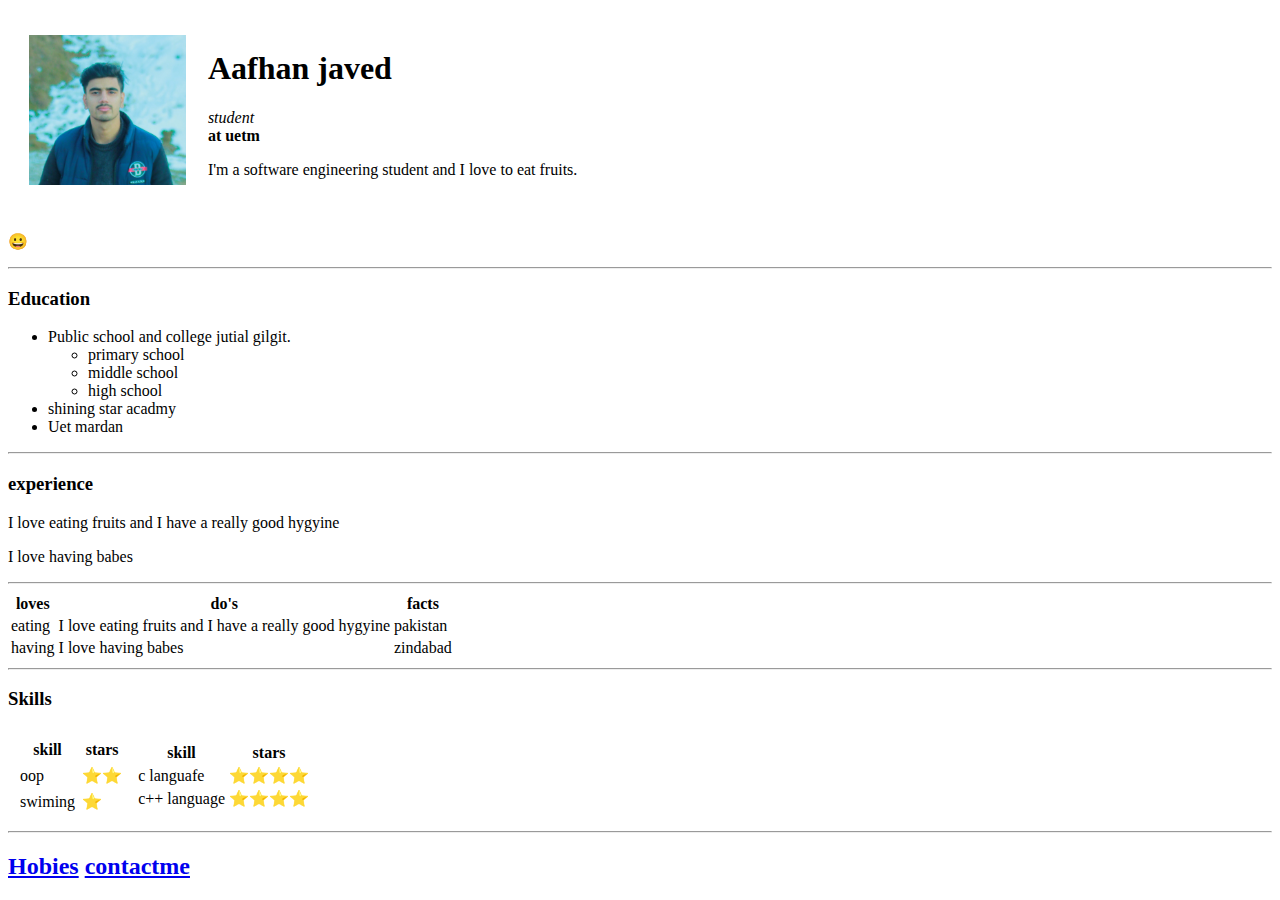
==== index.html @ 41dbab58 "Add files via upload" ====
<!DOCTYPE html>
<html lang="en" dir="ltr">

<head>
  <meta charset="utf-8">
  <title>Affans personal site</title>
</head>

<body>
  <table cellspacing="20">
    <!--cellspacing="20"-->
    <tr>
      <td><img src="images/_MG_0075.jpg" alt="Affans picture" height="150"></td>
      <td>
        <h1>Aafhan javed</h1>
        <p><em>student</em> <br><strong>at uetm</strong></p>
        <p>
          I'm a software engineering student and I love to eat fruits.
        </p>
      </td>
    </tr>
  </table>

  <p>&#128512;</p>
  <hr>
  <h3>Education</h3>
  <ul>
    <li>Public school and college jutial gilgit.
      <ul>
        <li>primary school</li>
        <li>middle school</li>
        <li>high school</li>
      </ul>
    </li>
    <li>shining star acadmy</li>
    <li>Uet mardan</li>
  </ul>
  <hr>
  <h3>experience</h3>
  <p>I love eating fruits and I have a really good hygyine</p>
  <p>I love having babes</p>
  <hr>
  <table> <!--border="1"-->
    <thead>
      <tr>
        <th>loves</th>
        <th>do's</th>
        <th>facts</th>
      </tr>
    </thead>
    <tbody>
      <tr>
        <td>eating</td>
        <td>I love eating fruits and I have a really good hygyine</td>
        <td>pakistan</td>
      </tr>
      <tr>
        <td>having</td>
        <td>I love having babes</td>
        <td>zindabad</td>
      </tr>

    </tbody>

  </table>
<hr>
<h3>Skills</h3>
  <table  cellspacing="5">
    <tr>
      <td>
        <table cellspacing="5">
          <thead>
            <tr>
              <th>skill</th>
              <th>stars</th>
            </tr>
            <tr>
              <td>oop</td>
              <td>&#11088;&#11088;</td>
            </tr>
            <tr>
              <td>swiming</td>
              <td>&#11088;</td>
            </tr>
            </tbody>

        </table cellspacing="5">
      </td>
      <td>
        <table>
          <thead>
            <tr>
              <th>skill</th>
              <th>stars</th>
            </tr>
          </thead>
          <tbody>
            <tr>
              <td>c languafe</td>
              <td>&#11088;&#11088;&#11088;&#11088;</td>
            </tr>
            <tr>
              <td>c++ language</td>
              <td>&#11088;&#11088;&#11088;&#11088;</td>
            </tr>
          </tbody>

        </table>
      </td>
    </tr>
  </table>

<hr>




  <h2>
    <a href="Hobbies.html"> Hobies</a> <a href="contactme.html">contactme</a>
  </h2>
</body>

</html>
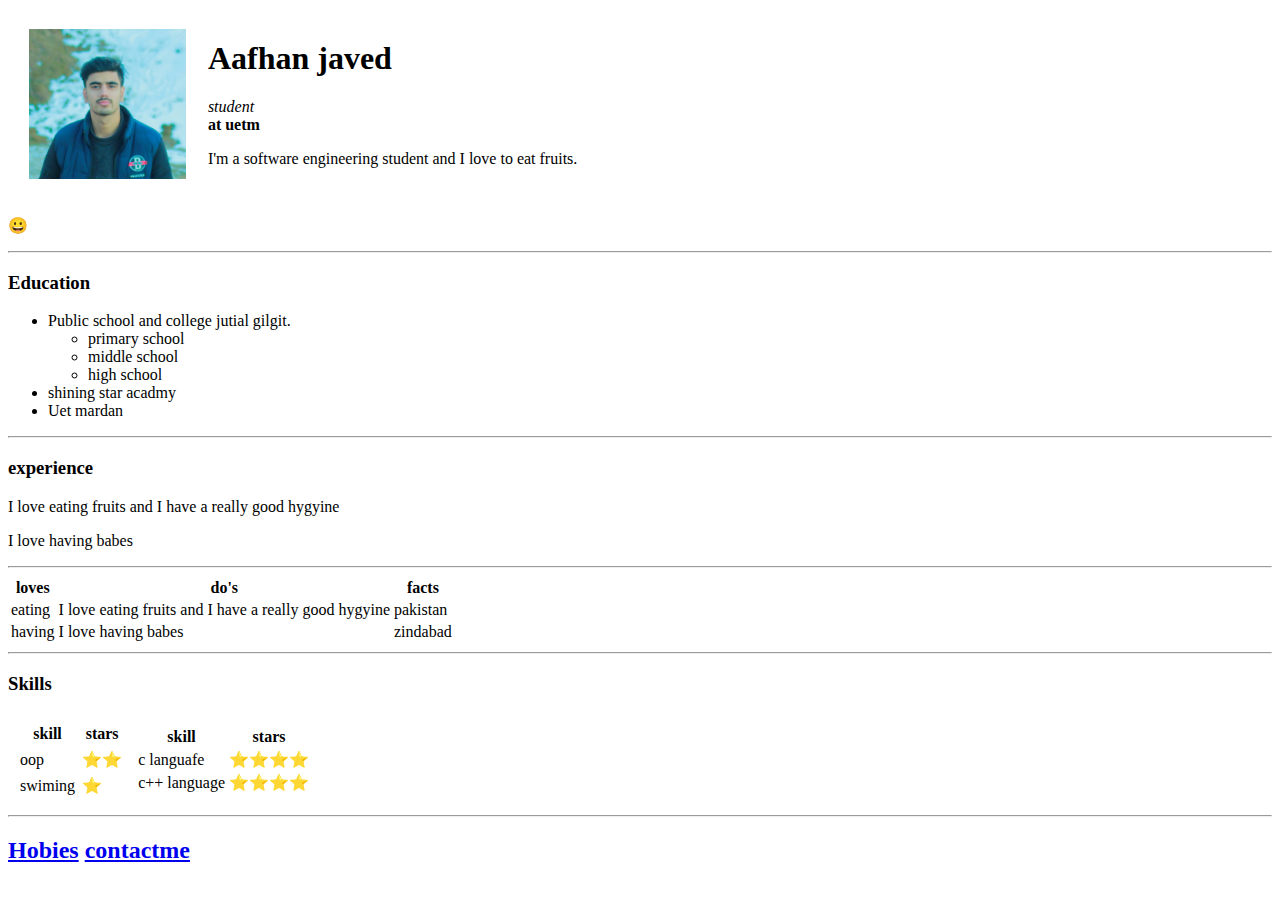
==== commit 6979a677: "I changed the doctype thing" ====
--- a/index.html
+++ b/index.html
@@ -1,4 +1,3 @@
-<!DOCTYPE html>
 <html lang="en" dir="ltr">
 
 <head>
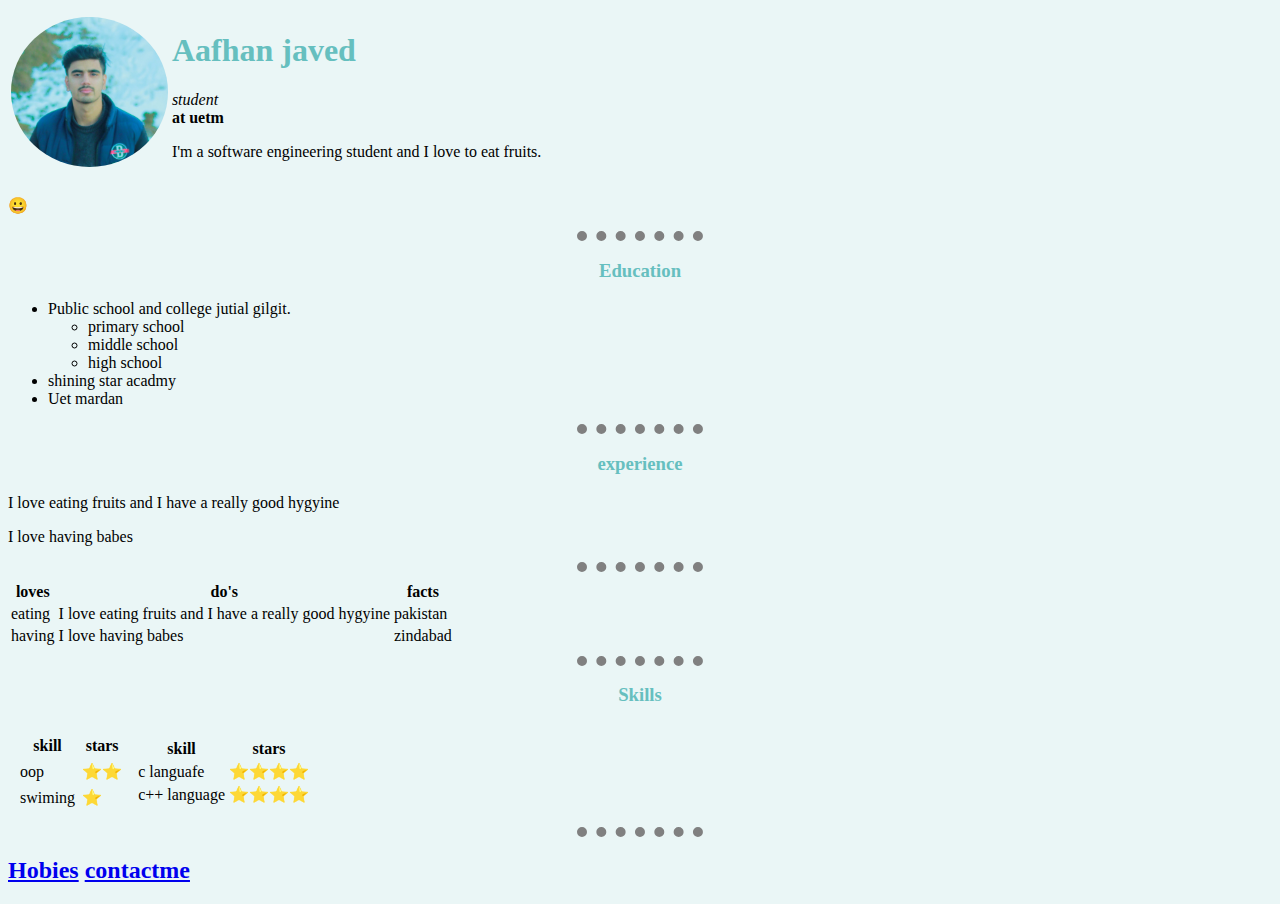
==== commit 6a3713c2: "Add files via upload" ====
--- a/index.html
+++ b/index.html
@@ -1,15 +1,17 @@
+<!DOCTYPE html>
 <html lang="en" dir="ltr">
 
 <head>
   <meta charset="utf-8">
   <title>Affans personal site</title>
+  <link rel="stylesheet" href="css/styles.css">
 </head>
 
 <body>
-  <table cellspacing="20">
-    <!--cellspacing="20"-->
+  <table>
+
     <tr>
-      <td><img src="images/_MG_0075.jpg" alt="Affans picture" height="150"></td>
+      <td><img id="MY" src="images\_MG_0075.jpg" alt="ajdkjdaskj" height="150"></td>
       <td>
         <h1>Aafhan javed</h1>
         <p><em>student</em> <br><strong>at uetm</strong></p>
@@ -19,6 +21,7 @@
       </td>
     </tr>
   </table>
+
 
   <p>&#128512;</p>
   <hr>
@@ -39,7 +42,8 @@
   <p>I love eating fruits and I have a really good hygyine</p>
   <p>I love having babes</p>
   <hr>
-  <table> <!--border="1"-->
+  <table>
+    <!--border="1"-->
     <thead>
       <tr>
         <th>loves</th>
@@ -62,9 +66,9 @@
     </tbody>
 
   </table>
-<hr>
-<h3>Skills</h3>
-  <table  cellspacing="5">
+  <hr>
+  <h3>Skills</h3>
+  <table cellspacing="5">
     <tr>
       <td>
         <table cellspacing="5">
@@ -109,7 +113,7 @@
     </tr>
   </table>
 
-<hr>
+  <hr>
 
 
 
--- a/css/styles.css
+++ b/css/styles.css
@@ -0,0 +1,24 @@
+body {
+  background-color: #EAF6F6;
+}
+
+hr {
+  border-style: dotted none none none;
+  height: 0px;
+  width: 10%;
+  border-color: grey;
+  border-width: 10px;
+}
+
+h1 {
+  color: #66BFBF;
+}
+
+h3 {
+  color: #66BFBF;
+  text-align: center;
+}
+#MY
+{
+  border-radius: 100%;
+}
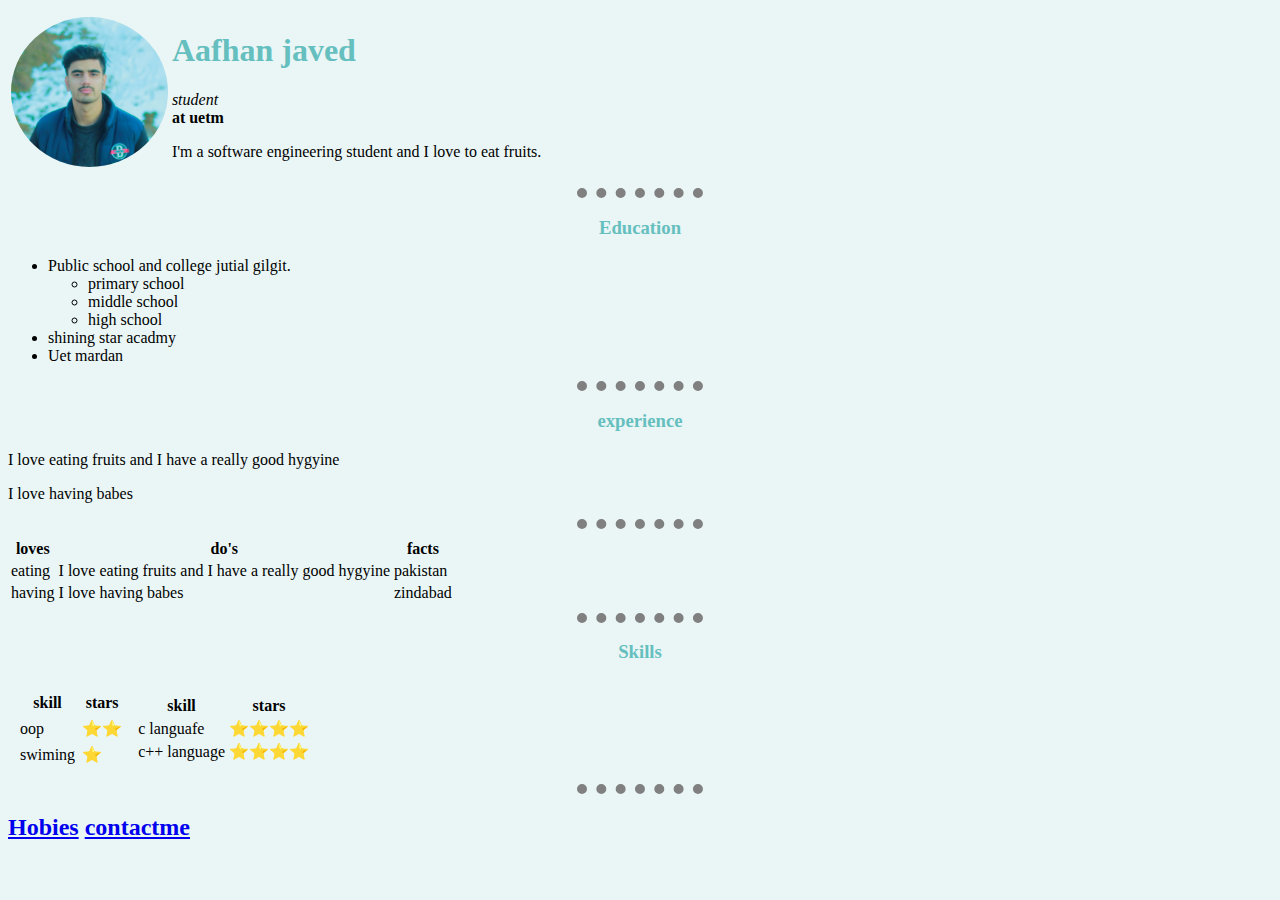
==== commit 8a1f8caf: "Update index.html" ====
--- a/index.html
+++ b/index.html
@@ -3,7 +3,7 @@
 
 <head>
   <meta charset="utf-8">
-  <title>Affans personal site</title>
+  <title>Hamza's CV</title>
   <link rel="stylesheet" href="css/styles.css">
 </head>
 
@@ -22,8 +22,6 @@
     </tr>
   </table>
 
-
-  <p>&#128512;</p>
   <hr>
   <h3>Education</h3>
   <ul>
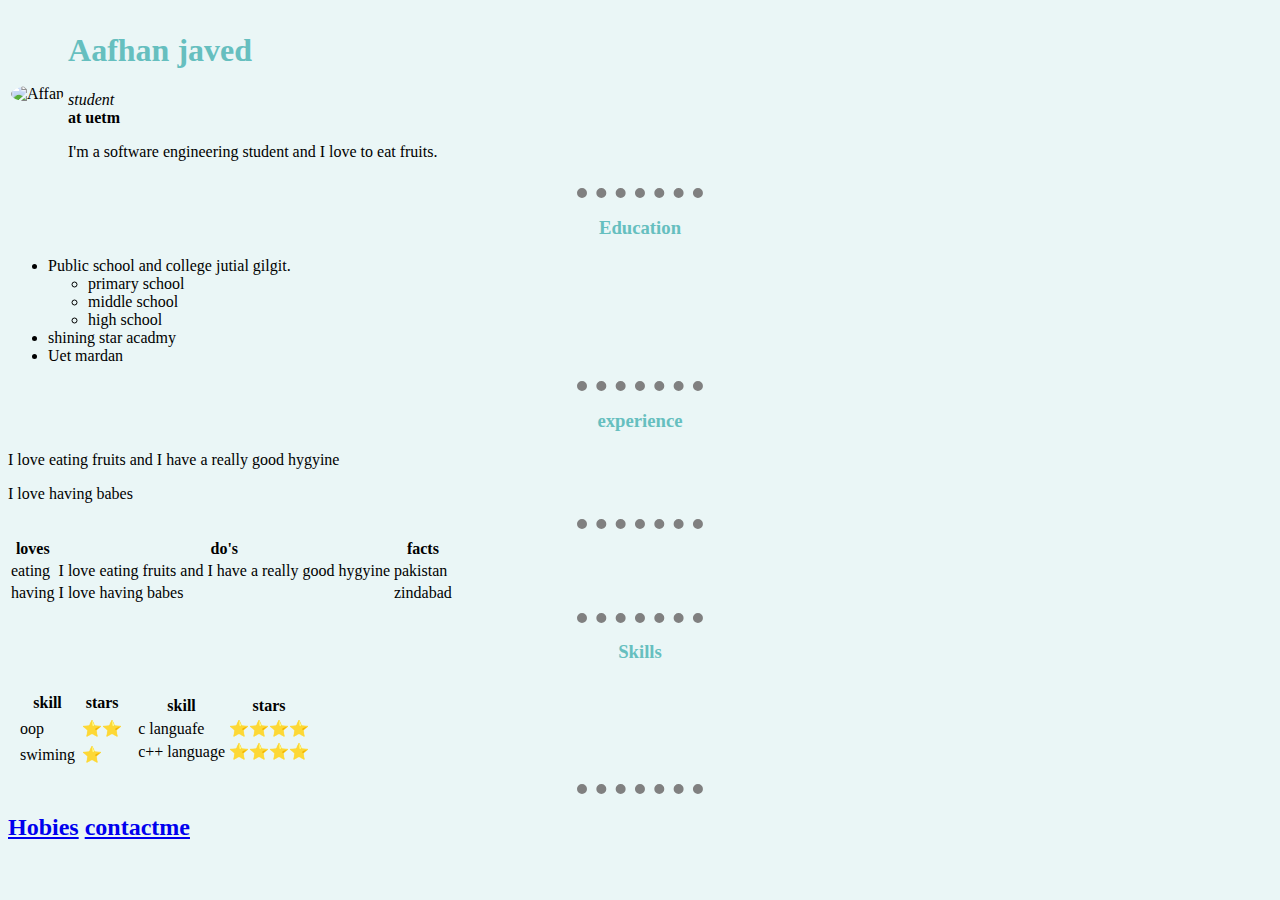
==== commit 4d097850: "Update index.html" ====
--- a/index.html
+++ b/index.html
@@ -3,7 +3,7 @@
 
 <head>
   <meta charset="utf-8">
-  <title>Hamza's CV</title>
+  <title>Affan Web</title>
   <link rel="stylesheet" href="css/styles.css">
 </head>
 
@@ -11,7 +11,7 @@
   <table>
 
     <tr>
-      <td><img id="MY" src="images\_MG_0075.jpg" alt="ajdkjdaskj" height="150"></td>
+      <td><img id="MY" src="https://github.com/afanjaved/html/blob/main/images/_MG_0075.jpg" alt="Affan" height="150"></td>
       <td>
         <h1>Aafhan javed</h1>
         <p><em>student</em> <br><strong>at uetm</strong></p>
